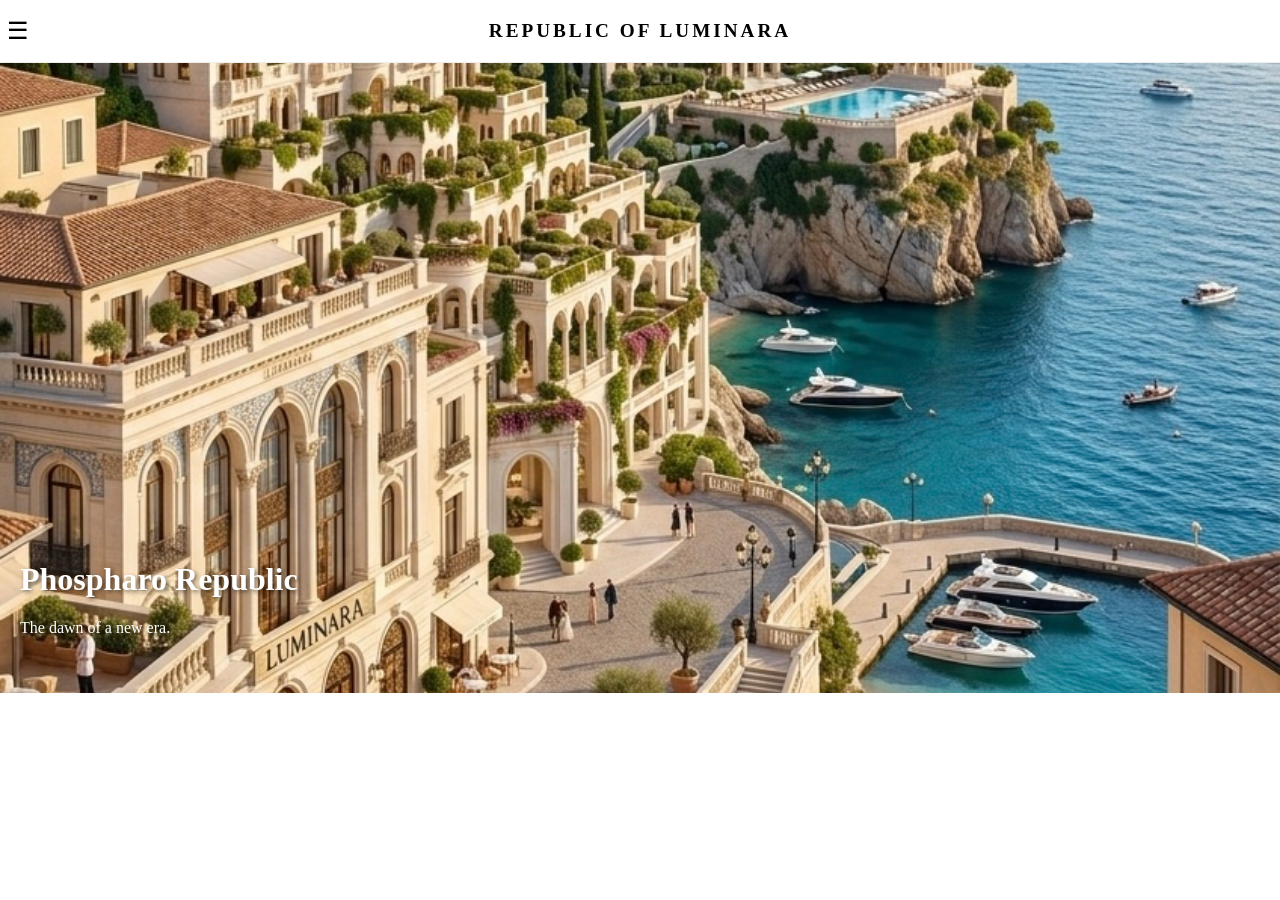
==== index.html @ ca7932f5 "index.html を更新" ====
<!DOCTYPE html>
<html lang="en">
<head>
    <meta charset="UTF-8">
    <meta name="viewport" content="width=device-width, initial-scale=1.0">
    <title>Republic of Luminara</title>
    <style>
        body, html {
            margin: 0;
            padding: 0;
            font-family: 'Times New Roman', serif; /* 高級感のあるセリフ体 */
            background-color: #ffffff;
        }

        /* ヘッダー設定 */
        header {
            display: flex;
            align-items: center;
            justify-content: center;
            padding: 20px;
            position: relative;
            border-bottom: 1px solid #eee;
        }

        /* 三本線メニューボタン */
        .menu-btn {
            position: absolute;
            left: 1px;
            font-size: 24px;
            cursor: pointer;
            background: none;
            border: none;
        }

        /* ロゴ部分 */
        .logo {
            text-transform: uppercase;
            letter-spacing: 3px;
            font-size: 1.2rem;
            font-weight: bold;
        }

        /* メイン画像エリア */
        .hero {
            position: relative;
            width: 100%;
            height: 70vh; /* 画面の7割の高さ */
            overflow: hidden;
        }

        .hero img {
            width: 100%;
            height: 100%;
            object-fit: cover; /* 画像を枠いっぱいに綺麗に収める */
        }

        /* 画像の上の文字 */
        .hero-text {
            position: absolute;
            bottom: 40px;
            left: 20px;
            color: white;
            text-shadow: 2px 2px 4px rgba(0,0,0,0.5);
        }

        /* サイドメニュー（隠れている部分） */
        .side-menu {
            height: 100%;
            width: 0;
            position: fixed;
            z-index: 100;
            top: 0;
            left: 0;
            background-color: #111;
            overflow-x: hidden;
            transition: 0.5s;
            padding-top: 60px;
        }

        .side-menu a {
            padding: 15px 32px;
            text-decoration: none;
            font-size: 18px;
            color: #818181;
            display: block;
            transition: 0.3s;
        }

        .side-menu a:hover {
            color: #f1f1f1;
        }

        .close-btn {
            position: absolute;
            top: 10px;
            right: 25px;
            font-size: 36px;
            color: white;
            cursor: pointer;
        }
    </style>
</head>
<body>

    <div id="mySideMenu" class="side-menu">
        <span class="close-btn" onclick="closeNav()">&times;</span>
        <a href="luminaranwsa.html">Luminara National Weather Security Agency</a>
        <a href="laws.html">Laws of Luminara</a>
        <a href="luminarianlang.html">Luminarian Language</a>
        <a href="hotels.html">Luminara State Hotels</a>
        <a href="luceairways.html">Luce Airways</a>
    </div>

    <header>
        <button class="menu-btn" onclick="openNav()">&#9776;</button>
        <div class="logo">Republic of Luminara</div>
    </header>

    <div class="hero">
        <img src="IMG_8400.jpeg" alt="Luminara Cityscape">
        <div class="hero-text">
            <h1>Phospharo Republic</h1>
            <p>The dawn of a new era.</p>
        </div>
    </div>

    <script>
        function openNav() {
            document.getElementById("mySideMenu").style.width = "300px";
        }

        function closeNav() {
            document.getElementById("mySideMenu").style.width = "0";
        }
    </script>

</body>
</html>
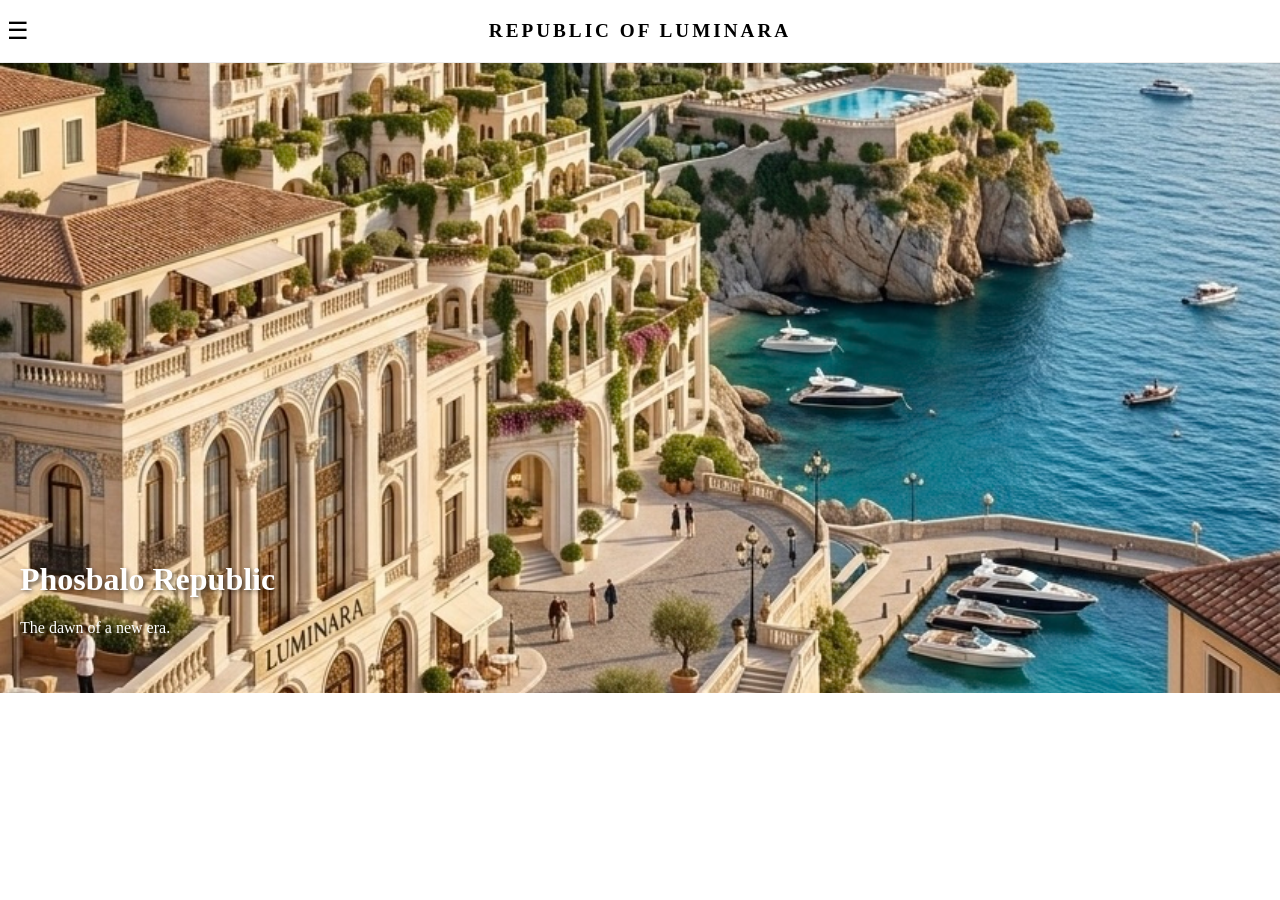
==== commit 02ae0902: "index.html を更新" ====
--- a/index.html
+++ b/index.html
@@ -104,9 +104,11 @@
 
     <div id="mySideMenu" class="side-menu">
         <span class="close-btn" onclick="closeNav()">&times;</span>
+        <a href="governmentpolicy.html">government policy</a>
         <a href="luminaranwsa.html">Luminara National Weather Security Agency</a>
         <a href="laws.html">Laws of Luminara</a>
-        <a href="luminarianlang.html">Luminarian Language</a>
+        <a href="luminaralang.html">Luminarian Language</a>
+        <a href="university.html">Phosbalo University</a>
         <a href="hotels.html">Luminara State Hotels</a>
         <a href="luceairways.html">Luce Airways</a>
     </div>
@@ -119,7 +121,7 @@
     <div class="hero">
         <img src="IMG_8400.jpeg" alt="Luminara Cityscape">
         <div class="hero-text">
-            <h1>Phospharo Republic</h1>
+            <h1>Phosbalo Republic</h1>
             <p>The dawn of a new era.</p>
         </div>
     </div>
